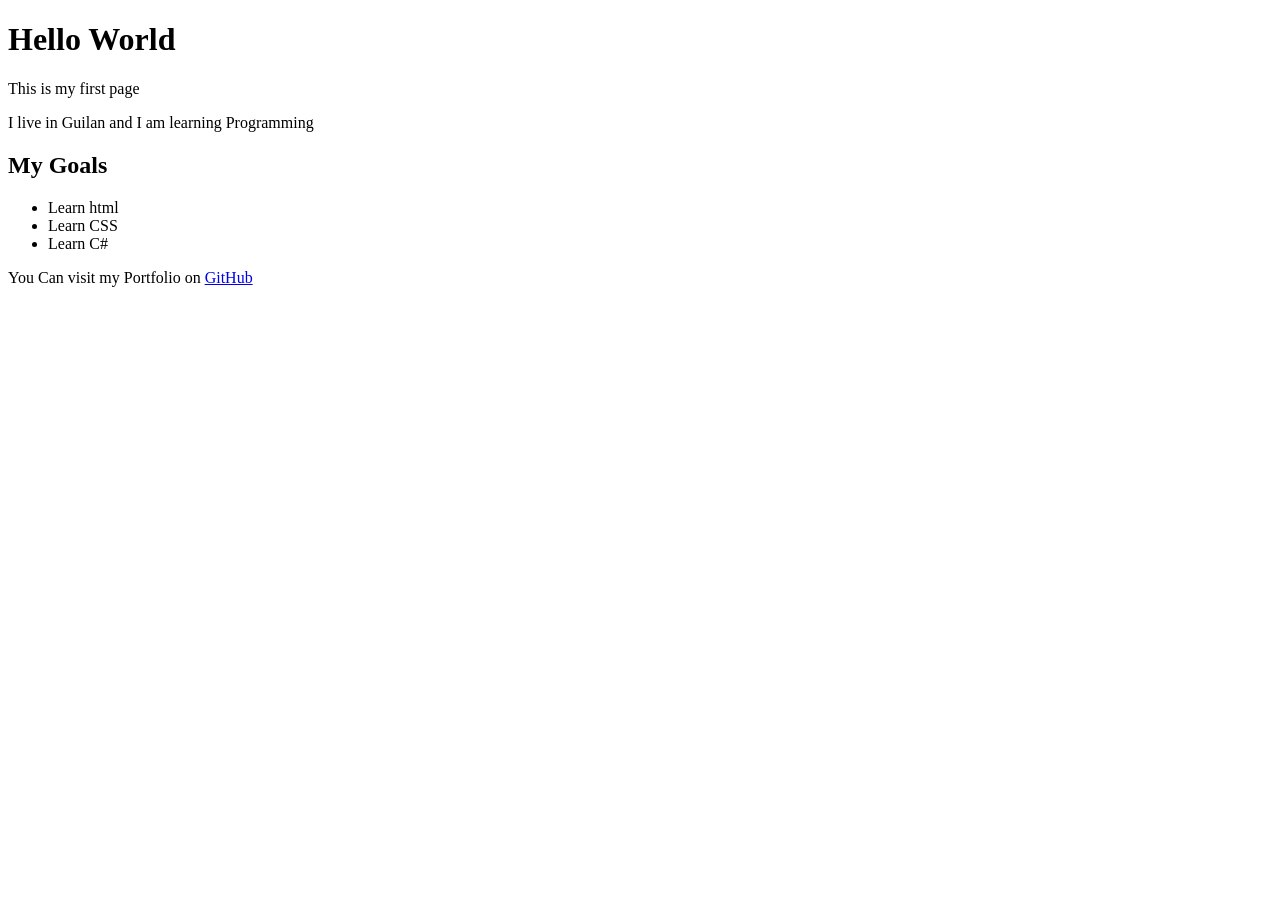
==== index.html @ 9eea7b9a "Add First Pages" ====
<!DOCTYPE HTML>
<html>
<head>
    <title>My first page</title>
</head>
<body>
    <h1>Hello World</h1>
    <p>This is my first page</p>
    <p>I live in Guilan and I am learning Programming</p>

<h2>My Goals</h2>
<ul>
    <li>Learn html</li>
    <li>Learn CSS</li>
    <li>Learn C#</li>
</ul>
<p>You Can visit my Portfolio on <a href="https://github.com/enegartech">GitHub</a></p>
</body>
</html>
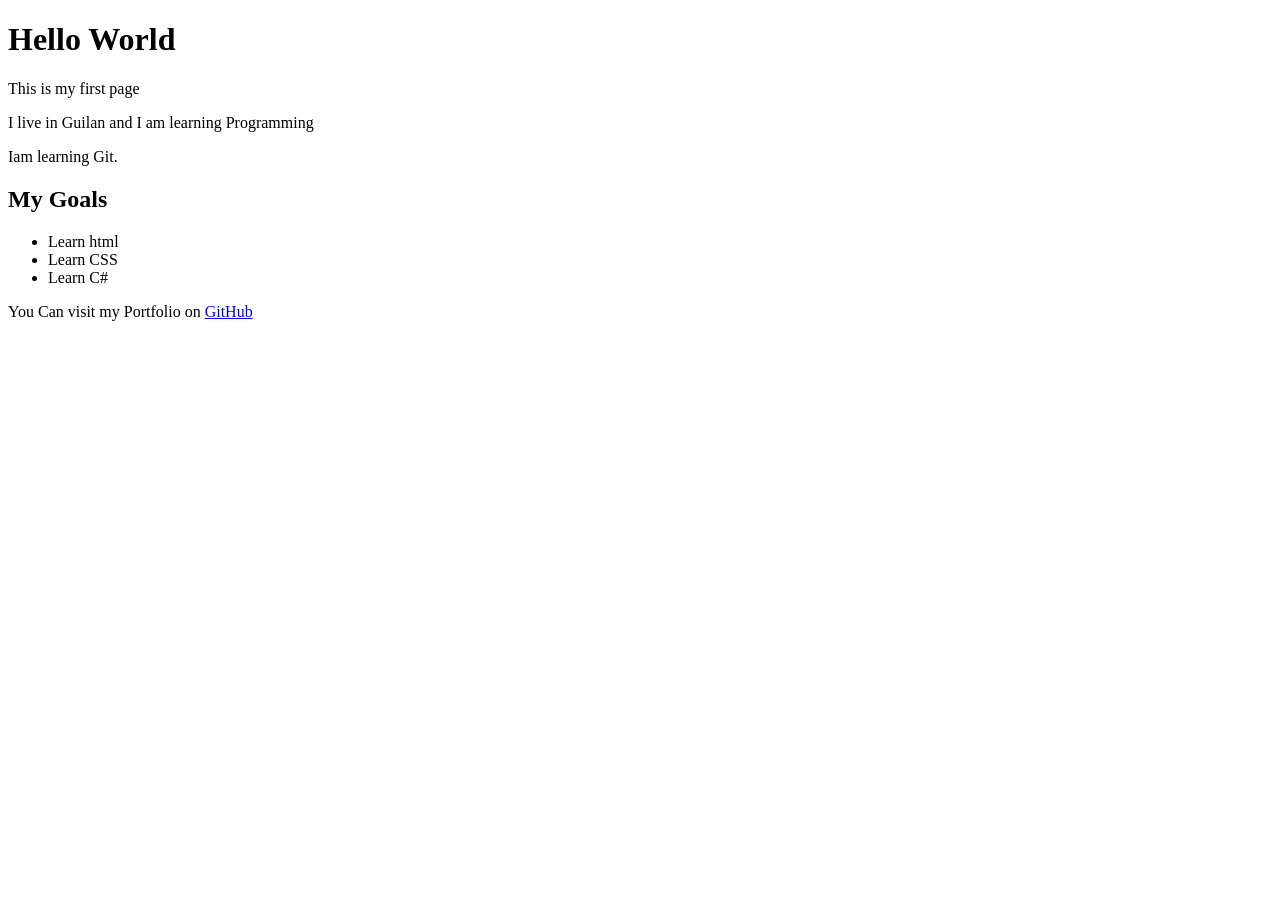
==== commit 8be6cb3f: "Update index page" ====
--- a/index.html
+++ b/index.html
@@ -7,6 +7,7 @@
     <h1>Hello World</h1>
     <p>This is my first page</p>
     <p>I live in Guilan and I am learning Programming</p>
+    <p>Iam learning Git.</p>
 
 <h2>My Goals</h2>
 <ul>
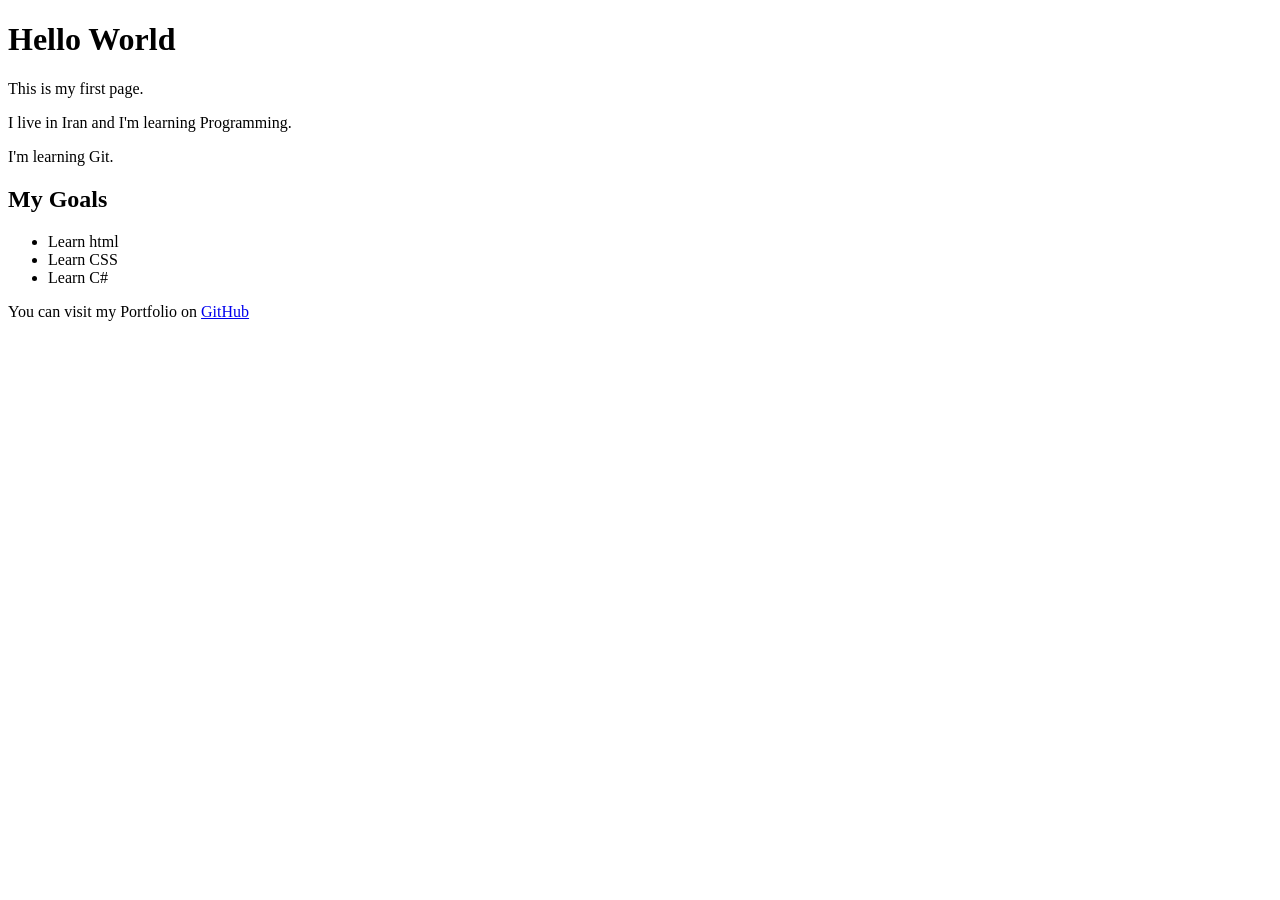
==== commit b3476134: "Add contact page" ====
--- a/index.html
+++ b/index.html
@@ -5,9 +5,9 @@
 </head>
 <body>
     <h1>Hello World</h1>
-    <p>This is my first page</p>
-    <p>I live in Guilan and I am learning Programming</p>
-    <p>Iam learning Git.</p>
+    <p>This is my first page.</p>
+    <p>I live in Iran and I'm learning Programming.</p>
+    <p>I'm learning Git.</p>
 
 <h2>My Goals</h2>
 <ul>
@@ -15,6 +15,6 @@
     <li>Learn CSS</li>
     <li>Learn C#</li>
 </ul>
-<p>You Can visit my Portfolio on <a href="https://github.com/enegartech">GitHub</a></p>
+<p>You can visit my Portfolio on <a href="https://github.com/enegartech">GitHub</a></p>
 </body>
 </html>
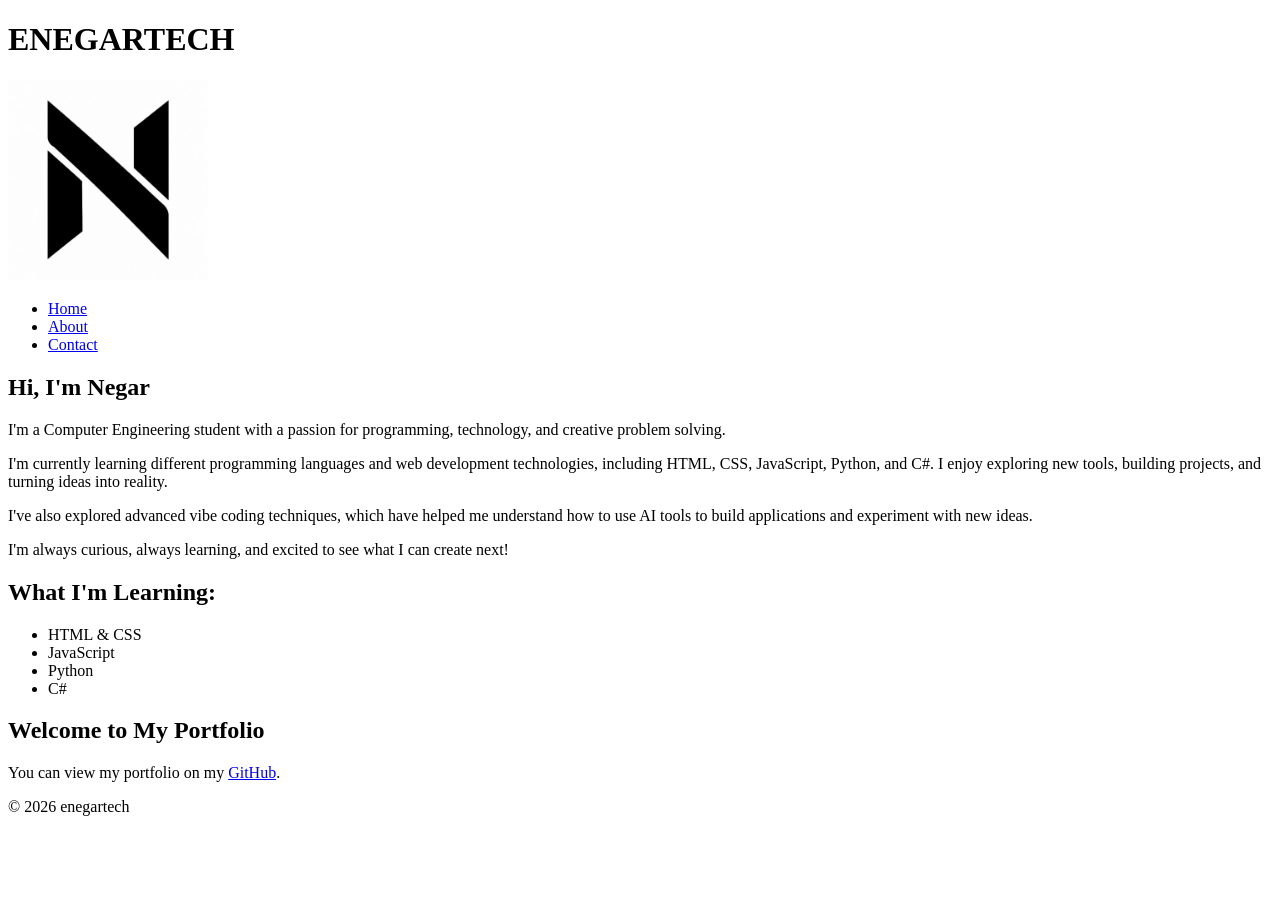
==== commit d4946cb3: "Update index.html-Add logo and structure" ====
--- a/index.html
+++ b/index.html
@@ -1,20 +1,42 @@
-<!DOCTYPE HTML>
+<!DOCTYPE html>
 <html>
-<head>
-    <title>My first page</title>
-</head>
-<body>
-    <h1>Hello World</h1>
-    <p>This is my first page.</p>
-    <p>I live in Iran and I'm learning Programming.</p>
-    <p>I'm learning Git.</p>
-
-<h2>My Goals</h2>
-<ul>
-    <li>Learn html</li>
-    <li>Learn CSS</li>
-    <li>Learn C#</li>
-</ul>
-<p>You can visit my Portfolio on <a href="https://github.com/enegartech">GitHub</a></p>
-</body>
+    <head>
+        <title>ENEGARTECH</title>
+    </head>
+    <body>
+        <header>
+            <h1>ENEGARTECH</h1>
+            <img src="images/logo.jpg" alt="The logo of Enegartech" width="200">
+            <nav>
+                <ul>
+                    <li><a href="index.html">Home</a></li>
+                    <li><a href="about.html">About</a></li>
+                    <li><a href="contact.html">Contact</a></li>
+                </ul>
+            </nav>
+        </header>
+        <main>
+            <section>
+                <h2>Hi, I'm Negar</h2>
+                <p>I'm a Computer Engineering student with a passion for programming, technology, and creative problem solving.</p>
+                <p>I'm currently learning different programming languages and web development technologies, including HTML, CSS, JavaScript, Python, and C#. I enjoy exploring new tools, building projects, and turning ideas into reality.</p>
+                <p>I've also explored advanced vibe coding techniques, which have helped me understand how to use AI tools to build applications and experiment with new ideas.</p>
+                <p>I'm always curious, always learning, and excited to see what I can create next!</p>
+            </section>
+            <section>
+                <h2>What I'm Learning:</h2>
+                <ul>
+                    <li>HTML &amp; CSS</li>
+                    <li>JavaScript</li>
+                    <li>Python</li>
+                    <li>C#</li>
+                </ul>
+            </section>
+            <section>
+                <h2>Welcome to My Portfolio</h2>
+                <p>You can view my portfolio on my <a href="https://github.com/enegartech">GitHub</a>.</p>
+            </section>
+        </main>
+        <footer><p>&copy; 2026 enegartech</p></footer>
+    </body>
 </html>
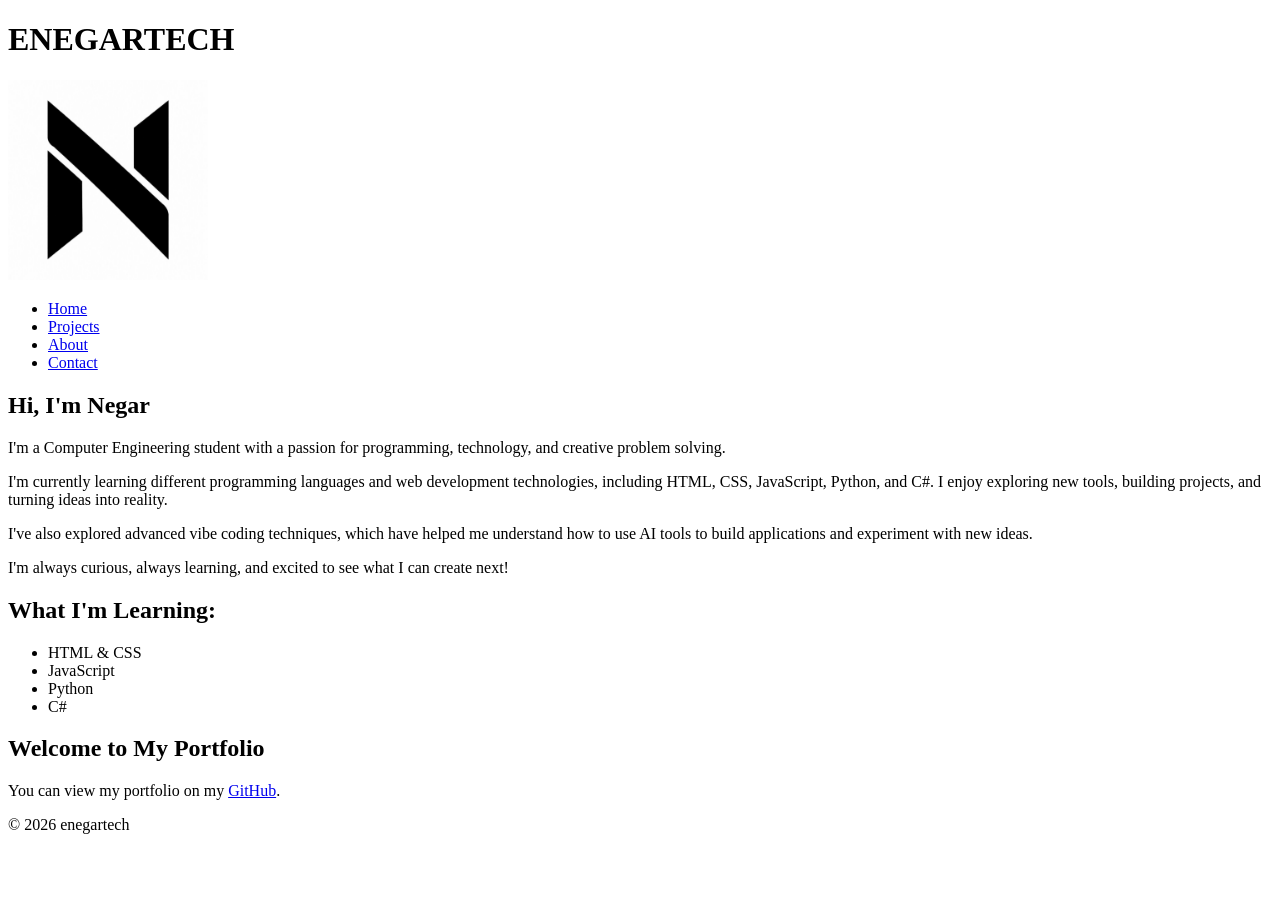
==== commit 82381853: "Add projects link to menu" ====
--- a/index.html
+++ b/index.html
@@ -10,6 +10,7 @@
             <nav>
                 <ul>
                     <li><a href="index.html">Home</a></li>
+                    <li><a href="projects.html">Projects</a></li>
                     <li><a href="about.html">About</a></li>
                     <li><a href="contact.html">Contact</a></li>
                 </ul>
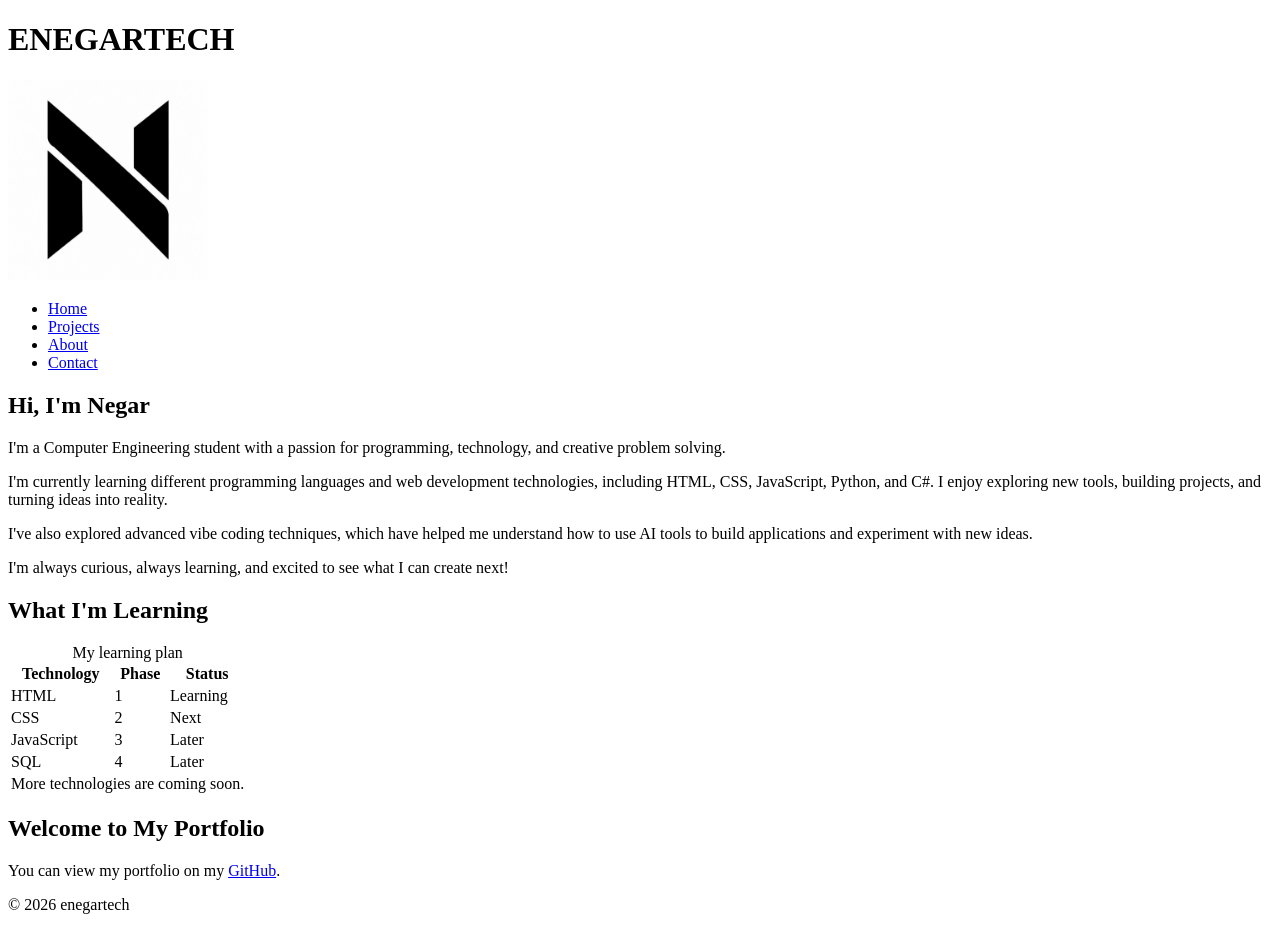
==== commit 2ac1bb18: "Add lang, Metacharset, and table to all pages" ====
--- a/index.html
+++ b/index.html
@@ -1,6 +1,7 @@
 <!DOCTYPE html>
-<html>
+<html lang="en">
     <head>
+        <meta charset="UTF-8">
         <title>ENEGARTECH</title>
     </head>
     <body>
@@ -25,13 +26,43 @@
                 <p>I'm always curious, always learning, and excited to see what I can create next!</p>
             </section>
             <section>
-                <h2>What I'm Learning:</h2>
-                <ul>
-                    <li>HTML &amp; CSS</li>
-                    <li>JavaScript</li>
-                    <li>Python</li>
-                    <li>C#</li>
-                </ul>
+                <h2>What I'm Learning</h2>
+                <table>
+                    <caption>My learning plan</caption>
+                    <thead>
+                        <tr>
+                            <th>Technology</th>
+                            <th>Phase</th>
+                            <th>Status</th>
+                        </tr>
+                    </thead>
+                    <tbody>
+                        <tr>
+                            <td>HTML</td>
+                            <td>1</td>
+                            <td>Learning</td>
+                        </tr>
+                        <tr>
+                            <td>CSS</td>
+                            <td>2</td>
+                            <td>Next</td>
+                        </tr>
+                        <tr>
+                            <td>JavaScript</td>
+                            <td>3</td>
+                            <td>Later</td>
+                        </tr>
+                        <tr>
+                            <td>SQL</td>
+                            <td>4</td>
+                            <td>Later</td>
+                        </tr>
+                        <tr>
+                            <td colspan="3">More technologies are coming soon.</td>
+                        </tr>
+                    </tbody>
+                    
+                </table>
             </section>
             <section>
                 <h2>Welcome to My Portfolio</h2>
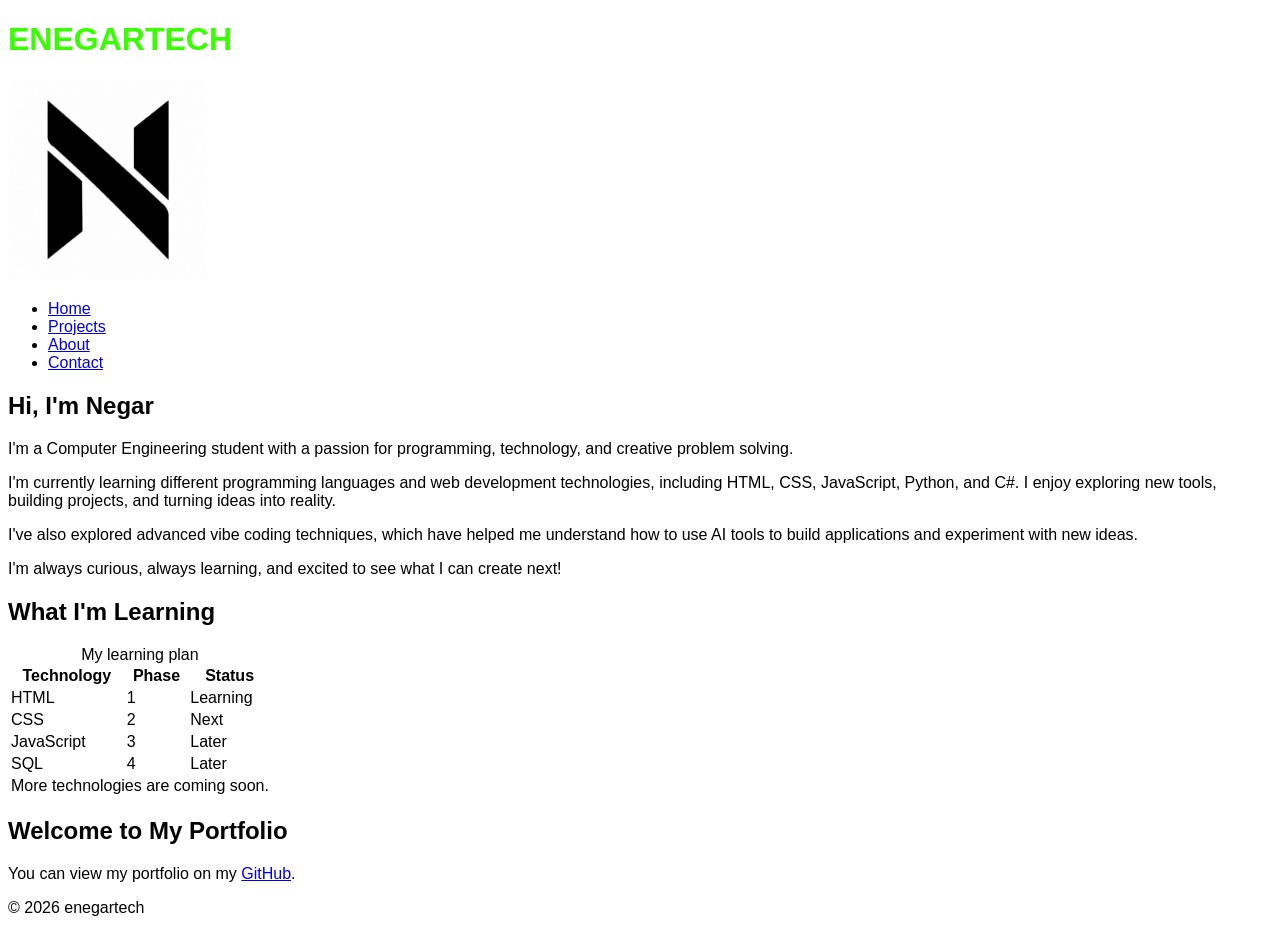
==== commit cb416107: "Add stylesheet to home page" ====
--- a/index.html
+++ b/index.html
@@ -3,6 +3,7 @@
     <head>
         <meta charset="UTF-8">
         <title>ENEGARTECH</title>
+        <link rel="stylesheet" href="style.css">
     </head>
     <body>
         <header>
--- a/style.css
+++ b/style.css
@@ -0,0 +1,7 @@
+h1{
+    color: rgb(55, 255, 0);
+}
+
+body{
+    font-family: Arial, sans-serif;
+}
